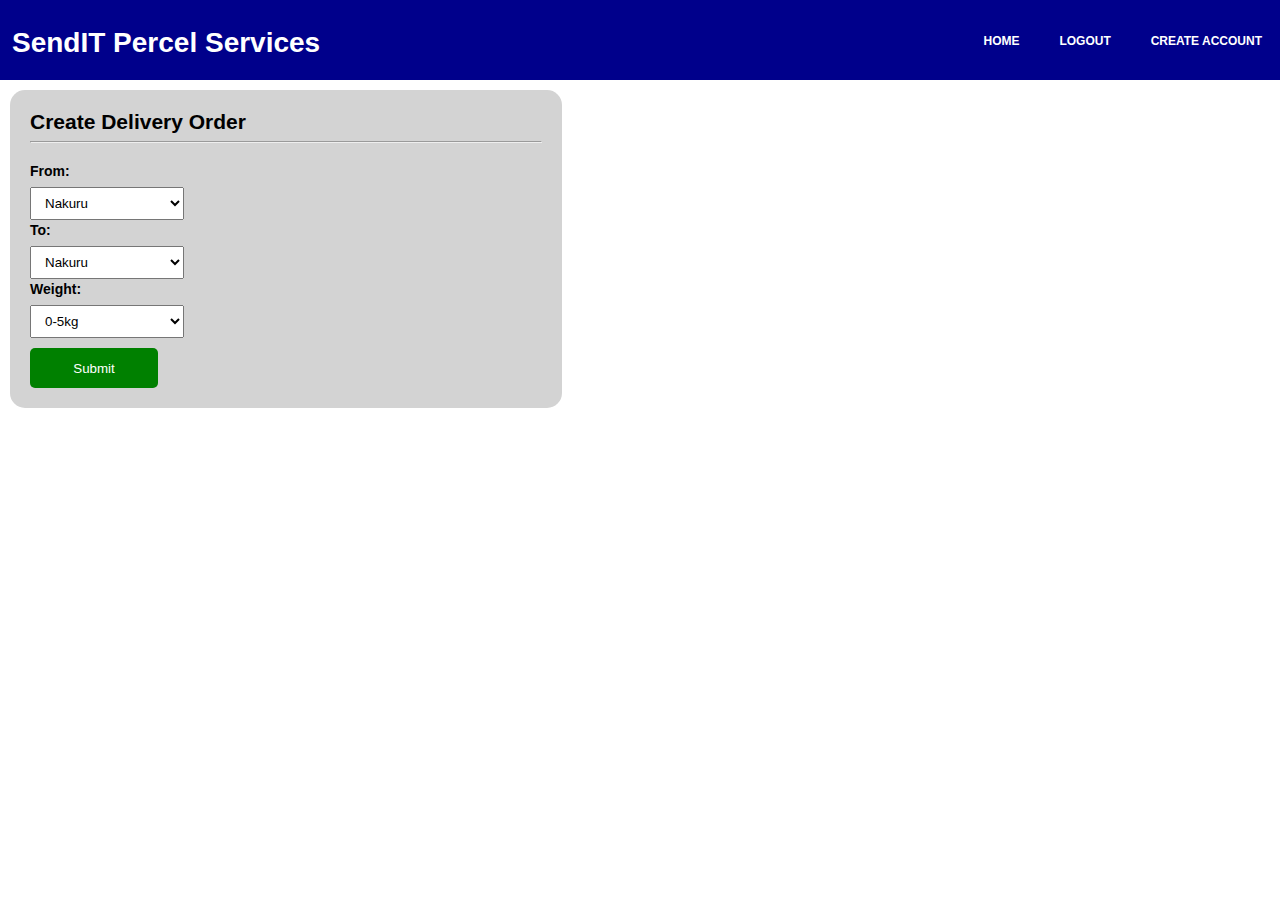
==== deliveryorder.html @ 01f7e090 "[Start #161584035] started parcel delivery order" ====
<!DOCTYPE html>
<html lang = "en">
<head>
	<title>Store Manager</title>
	<meta charset="utf-8">
	<meta name="viewport" content="width=device-width">
	<link rel="stylesheet" type="text/css" href="style.css">
</head>
<body>
	<header>
            <div id="logo"><!--logo area-->
                <h1>SendIT Percel Services</h1>
            </div>
            <div id="top-nav"><!--navigation on top of page-->
                <ul>
                    <li><a href="index.html"> Home</a></li>
                    <li><a href="login.html"> Logout</a></li>
                    <li><a href="index.html"> Create Account </a></li>
                </ul>
            </div>
	</header>

	<section id="delivery_order">
		<div class="main"><!--delivery order form-->
			<form action="#">
                <h2>Create Delivery Order</h2><hr>
                <label>From: </label> <br>
                <select type="text" name="origin"><br>
                    <option value="Nakuru">Nakuru</option>
                    <option value="Kisumu">Kisumu</option>
                    <option value="Eldoret">Eldoret</option>
                    <option value="Mombasa">Mombasa</option>
                    <option value="Nairobi">Nairobi</option>
                    <option value="Thika">Thika</option>
                    <option value="Nyeri">Nyeri</option>
                    <option value="Busia">Busia</option>
                    <option value="Garissa">Garissa</option>
                    <option value="Kitui">Kitui</option>
                </select><br>
                <label>To:</label><br>
                <select type="text" name="destination"><br>
                    <option value="Nakuru">Nakuru</option>
                    <option value="Kisumu">Kisumu</option>
                    <option value="Eldoret">Eldoret</option>
                    <option value="Mombasa">Mombasa</option>
                    <option value="Nairobi">Nairobi</option>
                    <option value="Thika">Thika</option>
                    <option value="Nyeri">Nyeri</option>
                    <option value="Busia">Busia</option>
                    <option value="Garissa">Garissa</option>
                    <option value="Kitui">Kitui</option>
                </select><br>
                <label>Weight: </label><br>
                <select type="text" name="weight"><br>
                    <option value="0-5kg">0-5kg</option>
                    <option value="6-10kg">6-10kg</option>
                    <option value="11-15kg">11-15kg</option>
                    <option value="16-20kg">16-20kg</option>
                    <option value="21-25kg">21-25kg</option>
                    <option value="26-30kg">26-30kg</option>
                </select><br>
				<button>Submit</button><br>
			</form>
		</div>
	</section>

</body>
</html>
---- style.css ----
body {
    width: 100%;
    margin: 0;
    background: none;
    font-family: Arial, Helvetica, sans-serif;
    font-size: 14px;

}

/** Header**/
header {
    background: darkblue;
    width: 100%;
    margin: 0;
    height: 80px;
    font-family: 'Trebuchet MS', 'Lucida Sans Unicode', 'Lucida Grande', 'Lucida Sans', Arial, sans-serif;
}

/* BUTTON - global*/
button {
    border: none;
    background: green;
    padding: 0 20px 0 20px;
    color: white;
    height: 40px;
    margin-top: 10px;
    border-radius: 5px;
}
header #logo {
    width: auto;
    float: left;

}
header h1 {
    color: #fff;
    font-weight: bolder;
    padding: 8px 5px 0 12px;
}
header #top-nav {
    width: auto;
    float: right;
    padding: 18px 0 0 0;
    font-weight: bold; 
}
header a {
    color: #fff;
    text-decoration: none;
    text-transform: uppercase;
    font-size: 12px;

}
header li {
    display: inline;
    padding: 0 18px 0 18px;
}
header a:hover {
    color: green;
    background: lightgray;
    border-radius: 25px;
    padding: 10px 20px;
}
header a:active {
    color: purple;
}

/*Sections*/
section {
    width: auto;
    overflow: hidden;
}
section a {
    text-decoration: none;
}
/* create user form */
form {
    background: lightgray;
    border: blue;
    margin: 10px;
    width: 40%;
    padding: 20px;
    border-radius: 15px;
}
form h2 {
    margin: 0;
    padding: 0;
}
form hr {
    margin-bottom: 18px;
}
form label{
    align-content: left;
    font-weight: bold;
    line-height: 1.5;
    padding-top: 15px;
    
}
form select{
    padding: 7px 10px; 
    margin-top: 5px;
    width: 30%;
    float: center;
}
form input[type="text"] {
    width: 90%;
    padding: 8px 12px;
    border: none;
    float: left;
}
button {
    width: 25%;
    position: relative;
}
button:hover {
    cursor: pointer;
    background: darkgreen;
    color: white;
    border-radius: 27px;
}

/*anchor within login form*/
#login a:hover {
    text-decoration: none;
    color: white;
    background: green;
    padding: 12px;
    border-radius: 25px;
}
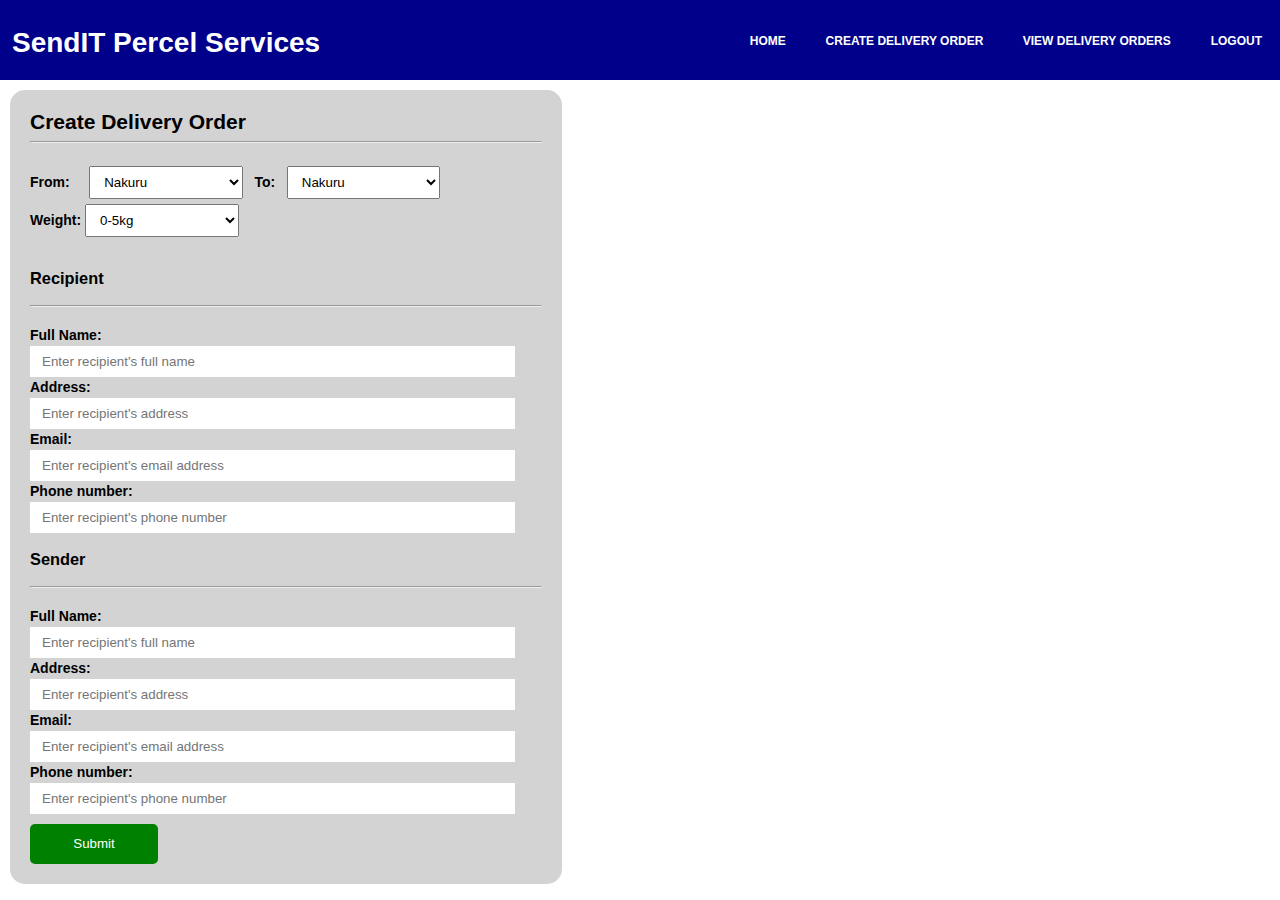
==== commit ca15f9c6: "[Finishes #161584035] finished create delivery order" ====
--- a/deliveryorder.html
+++ b/deliveryorder.html
@@ -14,8 +14,9 @@
             <div id="top-nav"><!--navigation on top of page-->
                 <ul>
                     <li><a href="index.html"> Home</a></li>
+                    <li><a href="deliveryorder.html"> Create Delivery Order </a></li>
+                    <li><a href="view.html"> View Delivery Orders</a></li>
                     <li><a href="login.html"> Logout</a></li>
-                    <li><a href="index.html"> Create Account </a></li>
                 </ul>
             </div>
 	</header>
@@ -24,7 +25,7 @@
 		<div class="main"><!--delivery order form-->
 			<form action="#">
                 <h2>Create Delivery Order</h2><hr>
-                <label>From: </label> <br>
+                <label>From: </label> &nbsp; &nbsp;
                 <select type="text" name="origin"><br>
                     <option value="Nakuru">Nakuru</option>
                     <option value="Kisumu">Kisumu</option>
@@ -36,8 +37,8 @@
                     <option value="Busia">Busia</option>
                     <option value="Garissa">Garissa</option>
                     <option value="Kitui">Kitui</option>
-                </select><br>
-                <label>To:</label><br>
+                </select> &nbsp;
+                <label>To:</label> &nbsp;
                 <select type="text" name="destination"><br>
                     <option value="Nakuru">Nakuru</option>
                     <option value="Kisumu">Kisumu</option>
@@ -50,7 +51,7 @@
                     <option value="Garissa">Garissa</option>
                     <option value="Kitui">Kitui</option>
                 </select><br>
-                <label>Weight: </label><br>
+                <label>Weight: </label>
                 <select type="text" name="weight"><br>
                     <option value="0-5kg">0-5kg</option>
                     <option value="6-10kg">6-10kg</option>
@@ -58,7 +59,28 @@
                     <option value="16-20kg">16-20kg</option>
                     <option value="21-25kg">21-25kg</option>
                     <option value="26-30kg">26-30kg</option>
-                </select><br>
+                </select><br><br>
+                <!--Recipient's details-->
+                <h3>Recipient</h3><hr>
+                <label>Full Name:</label>
+                <input type="text" name="fullname" placeholder="Enter recipient's full name"><br>
+                <label>Address:</label>
+                <input type="text" name="address" placeholder="Enter recipient's address"><br>
+                <label>Email:</label>
+                <input type="text" name="email" placeholder="Enter recipient's email address"><br>
+                <label>Phone number:</label>
+                <input type="text" name="phonenumber" placeholder="Enter recipient's phone number"><br><br><br>
+                <!--Sender's details-->
+                <h3>Sender</h3><hr>
+                <label>Full Name:</label>
+                <input type="text" name="fullname" placeholder="Enter recipient's full name"><br>
+                <label>Address:</label>
+                <input type="text" name="address" placeholder="Enter recipient's address"><br>
+                <label>Email:</label>
+                <input type="text" name="email" placeholder="Enter recipient's email address"><br>
+                <label>Phone number:</label>
+                <input type="text" name="phonenumber" placeholder="Enter recipient's phone number"><br>
+                
 				<button>Submit</button><br>
 			</form>
 		</div>
--- a/style.css
+++ b/style.css
@@ -126,3 +126,38 @@
     border-radius: 25px;
 }
 
+/*admin page*/
+.main-container {
+    width: 99%;
+    margin: auto;
+    display: inline-flex;
+    border: 2px solid darkblue;
+    border-radius: 10px;
+}
+.delivery-order {
+    width: 33%;
+    background: lightgray;
+    border-radius: 10px;
+    margin: 8px;
+    padding: 8px;
+}
+.delivery-order select{
+    width: 100%;
+    padding: 8px;
+}
+.delivery-order button{
+    width: auto;
+}
+.delivery-order h3 {
+    margin: 0;
+    padding: 15px 0 10px 8px;
+}
+span {
+    font-weight: bold;
+    text-align: left;
+    line-height: 1.5;
+}
+.delivery-order li {
+    display: block;
+    line-height: 2.0;
+}